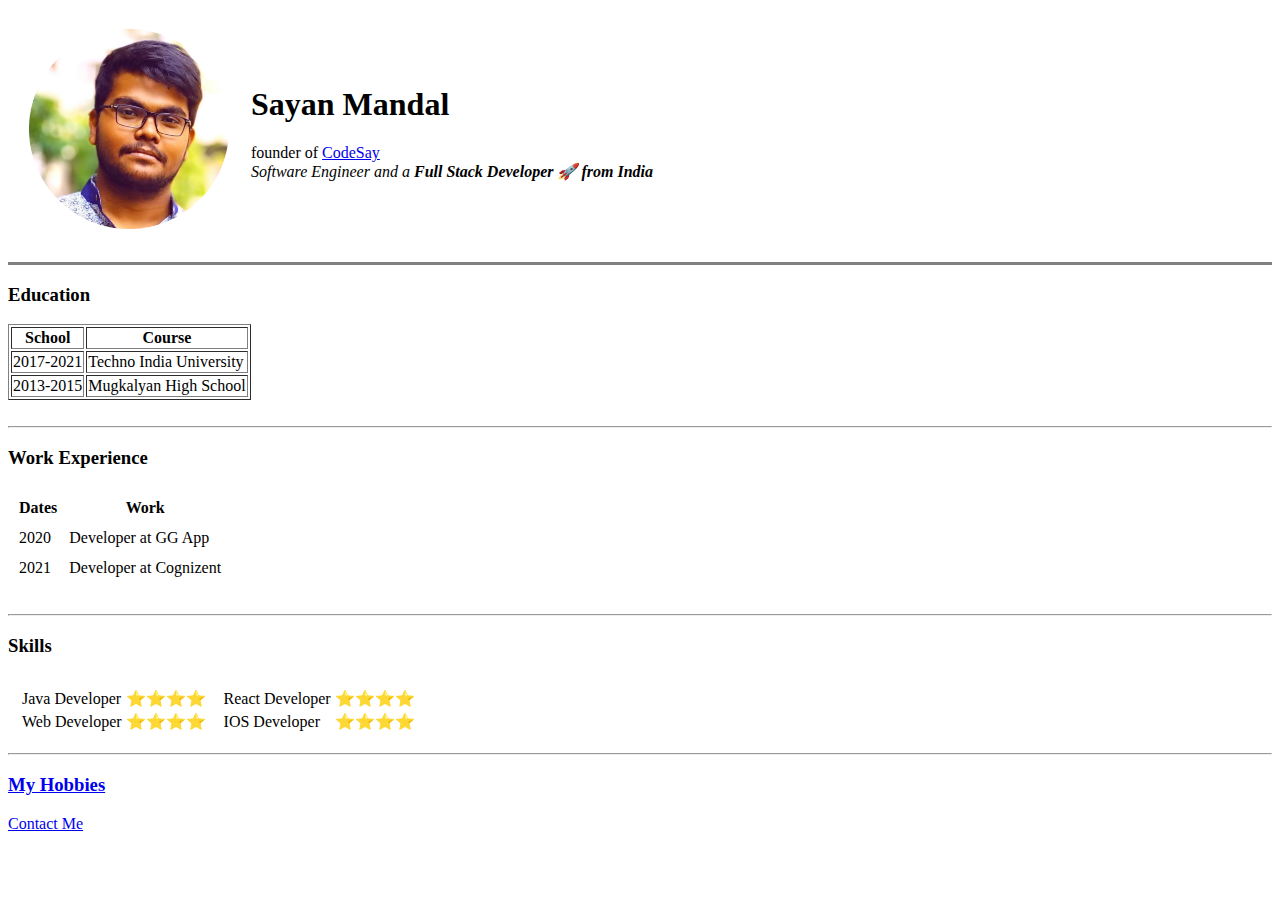
==== index.html @ 997027a4 "Add Intial HTML 🐱‍🏍" ====
<!DOCTYPE html>
<html>
  <head>
    <meta charset="UTF-8" />
    <title>My Personal Site 🚀</title>
  </head>
  <body>
    <table cellspacing="20">
      <tr>
        <td>
          <img src="sayan.png" width="200px" alt="sayan profile picture" />
        </td>
        <td>
          <h1>Sayan Mandal</h1>
          <p>
            founder of <a href="https://sayanportfolio.netlify.app/">CodeSay</a
            ><strong></strong>
            <br />
            <em
              >Software Engineer and a
              <strong>Full Stack Developer 🚀 from India</strong></em
            >
          </p>
        </td>
      </tr>
    </table>

    <hr size="3" noshade />
    <h3>Education</h3>
    <table border="1">
      <thead>
        <tr>
          <th>School</th>
          <th>Course</th>
        </tr>
      </thead>
      <tbody>
        <tr>
          <td>2017-2021</td>
          <td>Techno India University</td>
        </tr>

        <tr>
          <td>2013-2015</td>
          <td>Mugkalyan High School</td>
        </tr>
      </tbody>
      <tfoot></tfoot>
    </table>
    <br />
    <hr />
    <h3>Work Experience</h3>
    <table cellspacing="10">
      <thead>
        <tr>
          <th>Dates</th>
          <th>Work</th>
        </tr>
      </thead>
      <tbody>
        <tr>
          <td>2020</td>
          <td>Developer at GG App</td>
        </tr>

        <tr>
          <td>2021</td>
          <td>Developer at Cognizent</td>
        </tr>
      </tbody>
      <tfoot></tfoot>
    </table>
    <br />
    <hr />
    <h3>Skills</h3>

    <table cellspacing="10">
      <tr>
        <td>
          <table>
            <tr>
              <td>Java Developer</td>
              <td>⭐⭐⭐⭐</td>
            </tr>
            <tr>
              <td>Web Developer</td>
              <td>⭐⭐⭐⭐</td>
            </tr>
          </table>
        </td>
        <td>
          <table>
            <tr>
              <td>React Developer</td>
              <td>⭐⭐⭐⭐</td>
            </tr>
            <tr>
              <td>IOS Developer</td>
              <td>⭐⭐⭐⭐</td>
            </tr>
          </table>
        </td>
      </tr>
    </table>

    <hr />
    <h3><a href="hobbies.html">My Hobbies</a></h3>
    <a href="contact-me.html">Contact Me</a>
  </body>
</html>
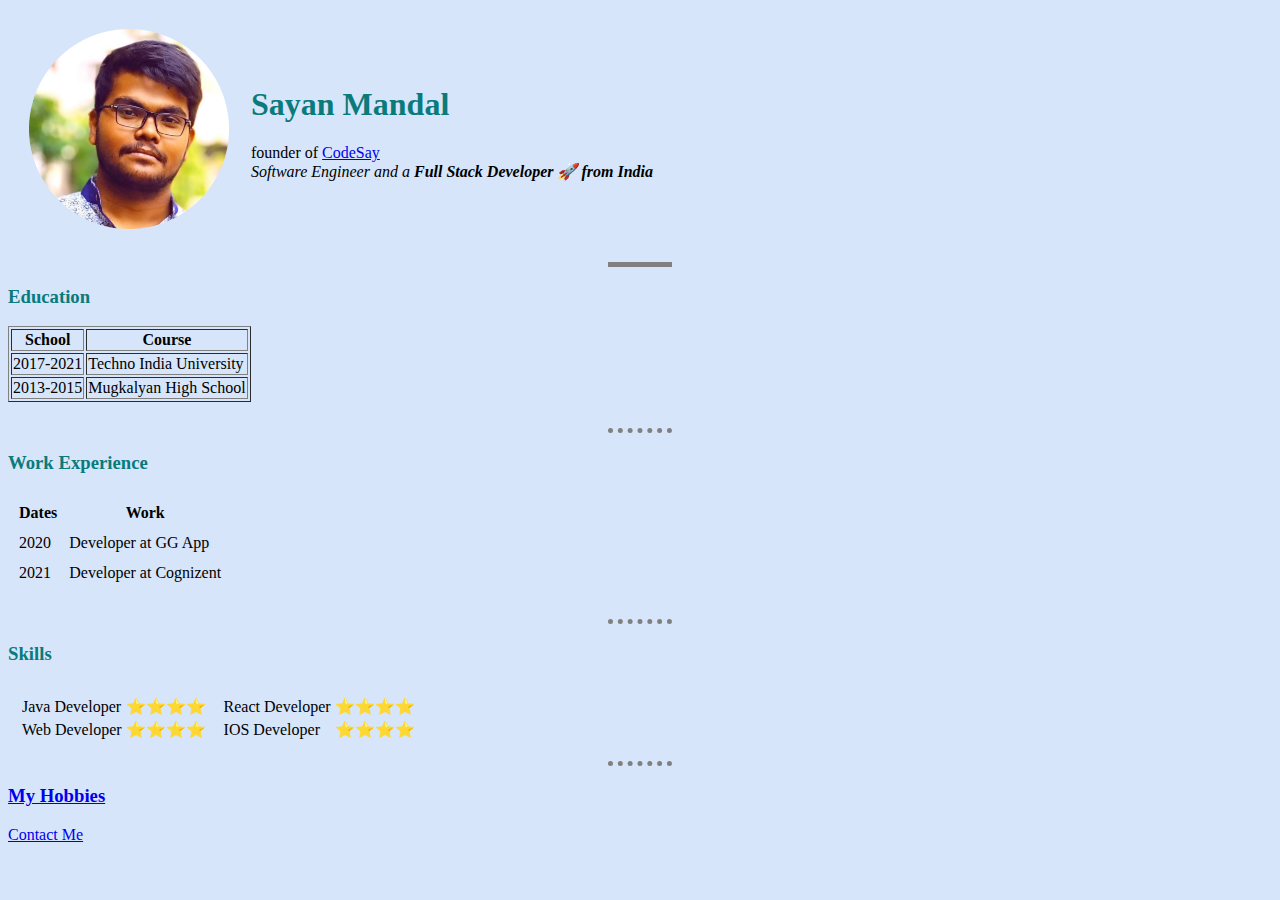
==== commit 130b553d: "Update index.html" ====
--- a/index.html
+++ b/index.html
@@ -3,6 +3,7 @@
   <head>
     <meta charset="UTF-8" />
     <title>My Personal Site 🚀</title>
+    <link rel="stylesheet" href="styles.css" />
   </head>
   <body>
     <table cellspacing="20">
--- a/styles.css
+++ b/styles.css
@@ -0,0 +1,24 @@
+body {
+  background-color: #d6e5fa;
+}
+
+h1 {
+  color: #0a7a7a;
+}
+
+h3 {
+  color: #0a7a7a;
+}
+
+hr {
+  border-style: none;
+  border-top-style: dotted;
+  border-color: grey;
+  border-width: 5px;
+  height: 0px;
+  width: 5%;
+}
+
+img {
+  height: 200px;
+}
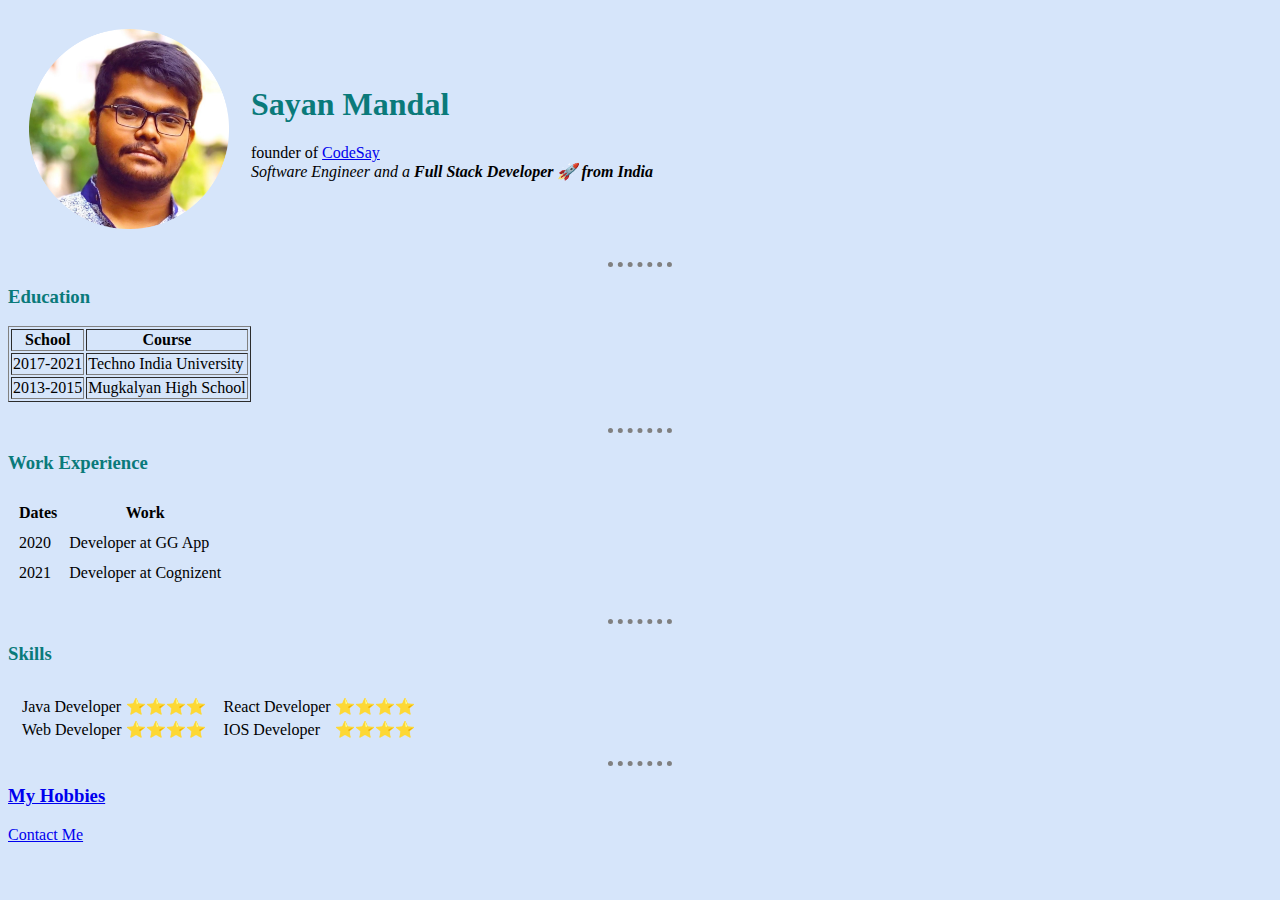
==== commit 252e9764: "Update index.html" ====
--- a/index.html
+++ b/index.html
@@ -26,7 +26,8 @@
       </tr>
     </table>
 
-    <hr size="3" noshade />
+    <hr />
+    <!-- size="3" noshade-->
     <h3>Education</h3>
     <table border="1">
       <thead>
